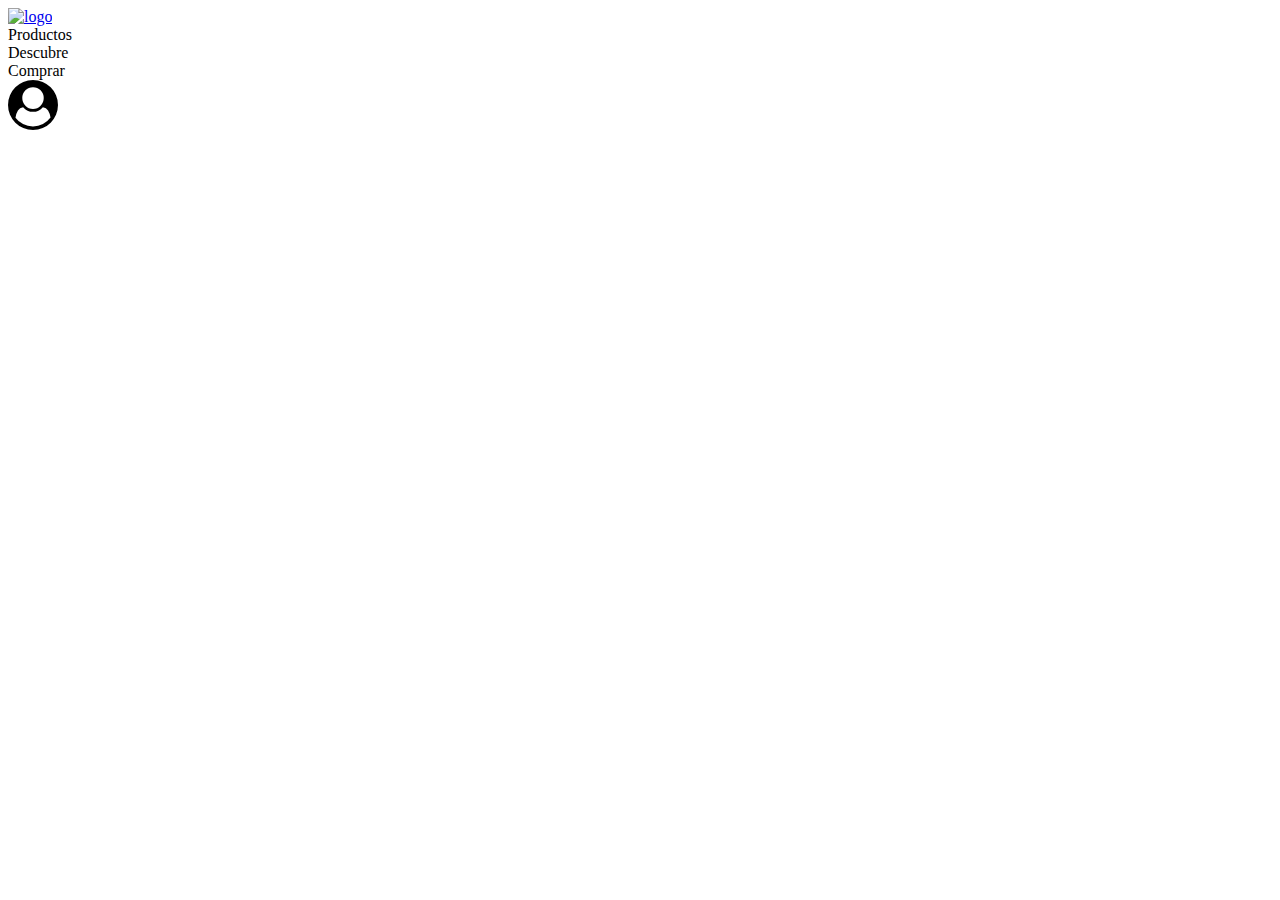
==== index.html @ 6ab28579 "Update and rename home.html to index.html" ====
<!DOCTYPE html>
<html lang="en">
<head>
    <meta charset="UTF-8">
    <meta name="viewport" content="width=device-width, initial-scale=1.0">
    <link rel="stylesheet" href="style.css">
    <link rel="stylesheet" href="https://cdnjs.cloudflare.com/ajax/libs/font-awesome/4.7.0/css/font-awesome.min.css">
    <link rel="shortcut icon" href="favicon.png" type="image/x-icon">
    <title>home</title>
</head>
<body>
    <div class="menu">
        <div class="home">
            <a href="home.html"><img src="logo4.png" alt="logo" height="100"></a>
        </div>
        <div class="item">
            Productos</div>
        <div class="item">
            Descubre</div>
        <div class="item">
            Comprar</div>
        <div class="register">
            <i class="fa fa-user-circle" style="font-size: 50px;"></i>
        </div>
    </div>
        
        
    
    
</body>
</html>
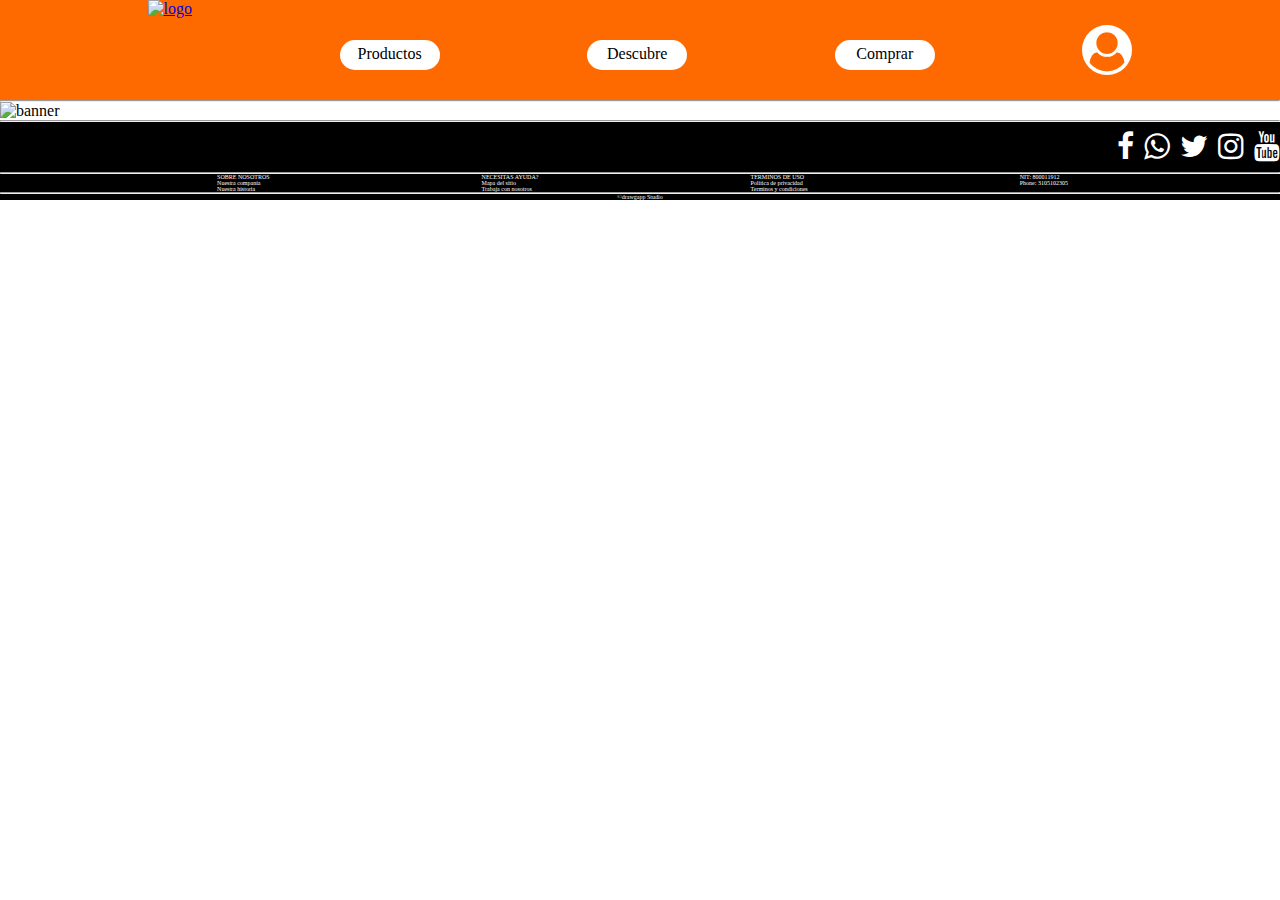
==== commit 1c1a5266: "Update index.html" ====
--- a/index.html
+++ b/index.html
@@ -11,7 +11,8 @@
 <body>
     <div class="menu">
         <div class="home">
-            <a href="home.html"><img src="logo4.png" alt="logo" height="100"></a>
+            <picture></picture>
+            <a href="index.html"><img src="logo4.png" alt="logo" height="100"></a>
         </div>
         <div class="item">
             Productos</div>
@@ -23,9 +24,53 @@
             <i class="fa fa-user-circle" style="font-size: 50px;"></i>
         </div>
     </div>
-        
-        
-    
-    
+    <hr>
+    <div class="banner">
+        <img src="verano.png" alt="banner" id="banner">
+    </div>
+    <hr>
+    <div class="media">
+        <div>
+            <a href="https://www.youtube.com/" target="_blank"><i class ="fa fa-youtube fa-1x" style="color: white;"></i> </a>
+        </div> 
+        <div>
+            <a href="https://www.instagram.com/" target="_blank"><i class ="fa fa-instagram fa-1x" style="color: white;"></i> </a>
+        </div>
+        <div>
+            <a href="https://www.x.com/" target="_blank"><i class ="fa fa-twitter fa-1x" style="color: white;"></i> </a>
+        </div>
+        <div>
+            <a href="https://web.whatsapp.com" target="_blank"><i class ="fa fa-whatsapp fa-1x" style="color: white;"></i> </a>
+        </div>
+        <div>
+            <a href="https://www.facebook.com/" target="_blank"><i class ="fa fa-facebook fa-1x" style="color: white;"></i> </a>
+        </div>     
+    </div>
+    <hr>
+    <div class="footer">
+        <div>
+            <p>SOBRE NOSOTROS</p>
+            <p>Nuestra compania</p>
+            <p>Nuestra historia</p>
+        </div>
+        <div>
+            <p>NECESITAS AYUDA?</p>
+            <p>Mapa del sitio</p>
+            <p>Trabaja con nosotros</p>
+        </div>
+        <div>
+            <p>TERMINOS DE USO</p>
+            <p>Politica de privacidad</p>
+            <p>Terminos y condiciones</p>
+        </div>
+        <div>
+            <p>NIT: 800011912</p>
+            <p>Phone: 3105102305</p>
+        </div>
+    </div>
+    <hr>
+    <div id="copyright">
+        &copy;drawgapp Studio
+    </div>
 </body>
 </html>
--- a/style.css
+++ b/style.css
@@ -0,0 +1,67 @@
+*{
+    margin: 0;
+    padding: 0;
+    box-sizing: border-box;
+}
+
+.menu{
+    background-color: rgb(255, 106, 0);
+    display: flex;
+    flex-direction: row;
+    height: 100px;
+    justify-content: space-evenly;
+}
+
+.item{
+    color: black;
+    background-color: white;
+    width: 100px;
+    margin-top: 40px;
+    height: 30px;
+    border-radius: 20px;
+    padding: 5px;
+    text-align: center;
+}
+
+.register{
+    color: white;
+    margin-top: 25px;
+}
+
+.media{
+    display: flex;
+    flex-direction: row-reverse;
+    background-color: black;
+    color: white;
+    height: 50px;
+    font-size: 30px;
+    padding-top: 8px;
+    gap: 10px;
+}
+
+.footer{
+    display: flex;
+    flex-direction: row;
+    background-color: black;
+    color: white;
+    font-size: 6px;
+    padding-left: 5px;
+    justify-content: space-evenly;
+}
+
+#copyright{
+    background-color: black;
+    color: white;
+    font-size: 6px;
+    text-align: center;
+}
+
+.banner {
+    max-width: 100%;
+    height: auto;
+}
+  
+#banner {
+    width: 100%;
+    height: auto;
+}
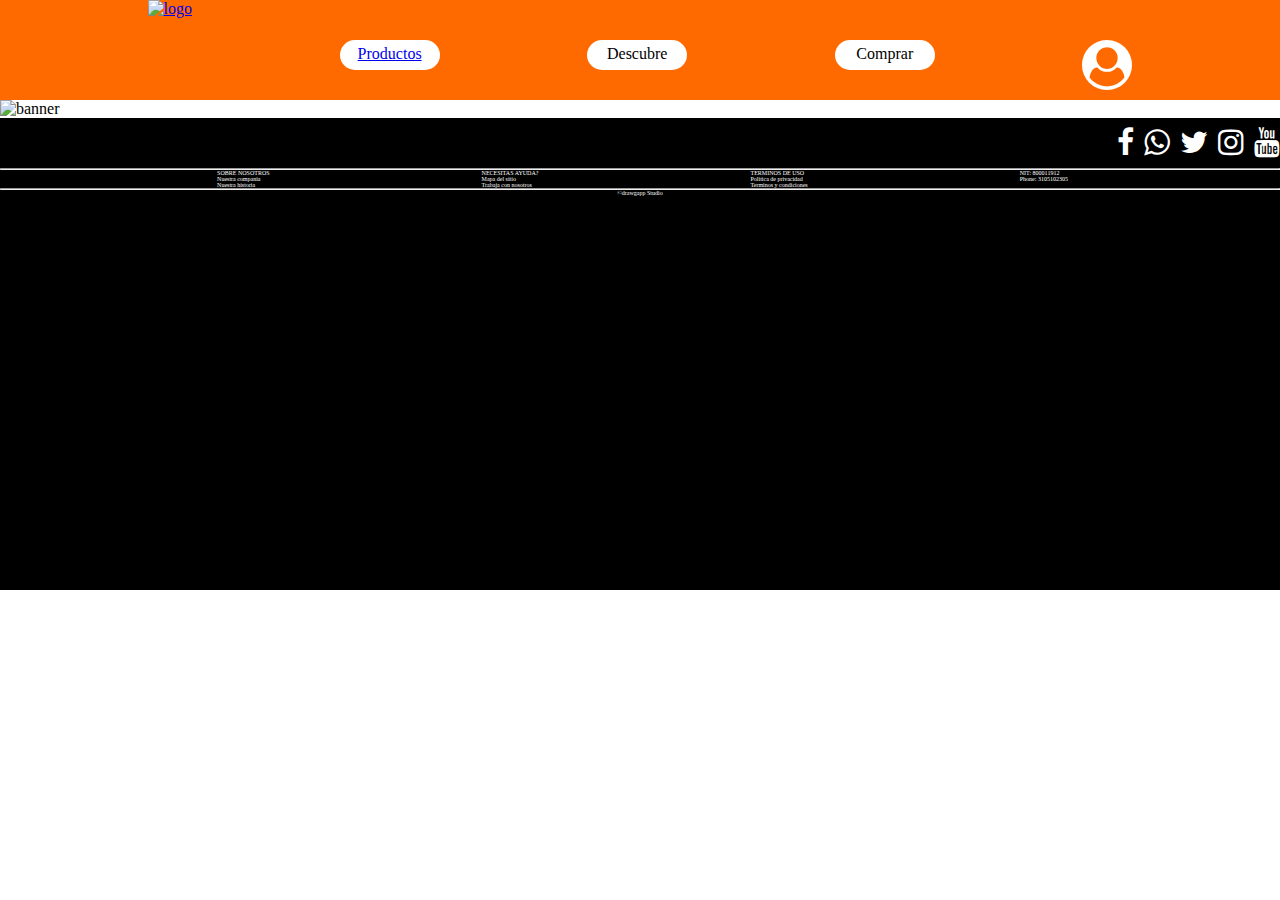
==== commit fa4c2f55: "Update index.html" ====
--- a/index.html
+++ b/index.html
@@ -15,7 +15,8 @@
             <a href="index.html"><img src="logo4.png" alt="logo" height="100"></a>
         </div>
         <div class="item">
-            Productos</div>
+            <a href="productos.html">Productos</a>
+        </div>
         <div class="item">
             Descubre</div>
         <div class="item">
@@ -24,11 +25,9 @@
             <i class="fa fa-user-circle" style="font-size: 50px;"></i>
         </div>
     </div>
-    <hr>
     <div class="banner">
         <img src="verano.png" alt="banner" id="banner">
     </div>
-    <hr>
     <div class="media">
         <div>
             <a href="https://www.youtube.com/" target="_blank"><i class ="fa fa-youtube fa-1x" style="color: white;"></i> </a>
--- a/style.css
+++ b/style.css
@@ -25,7 +25,7 @@
 
 .register{
     color: white;
-    margin-top: 25px;
+    margin-top: 40px;
 }
 
 .media{
@@ -54,6 +54,7 @@
     color: white;
     font-size: 6px;
     text-align: center;
+    height: 400px;
 }
 
 .banner {
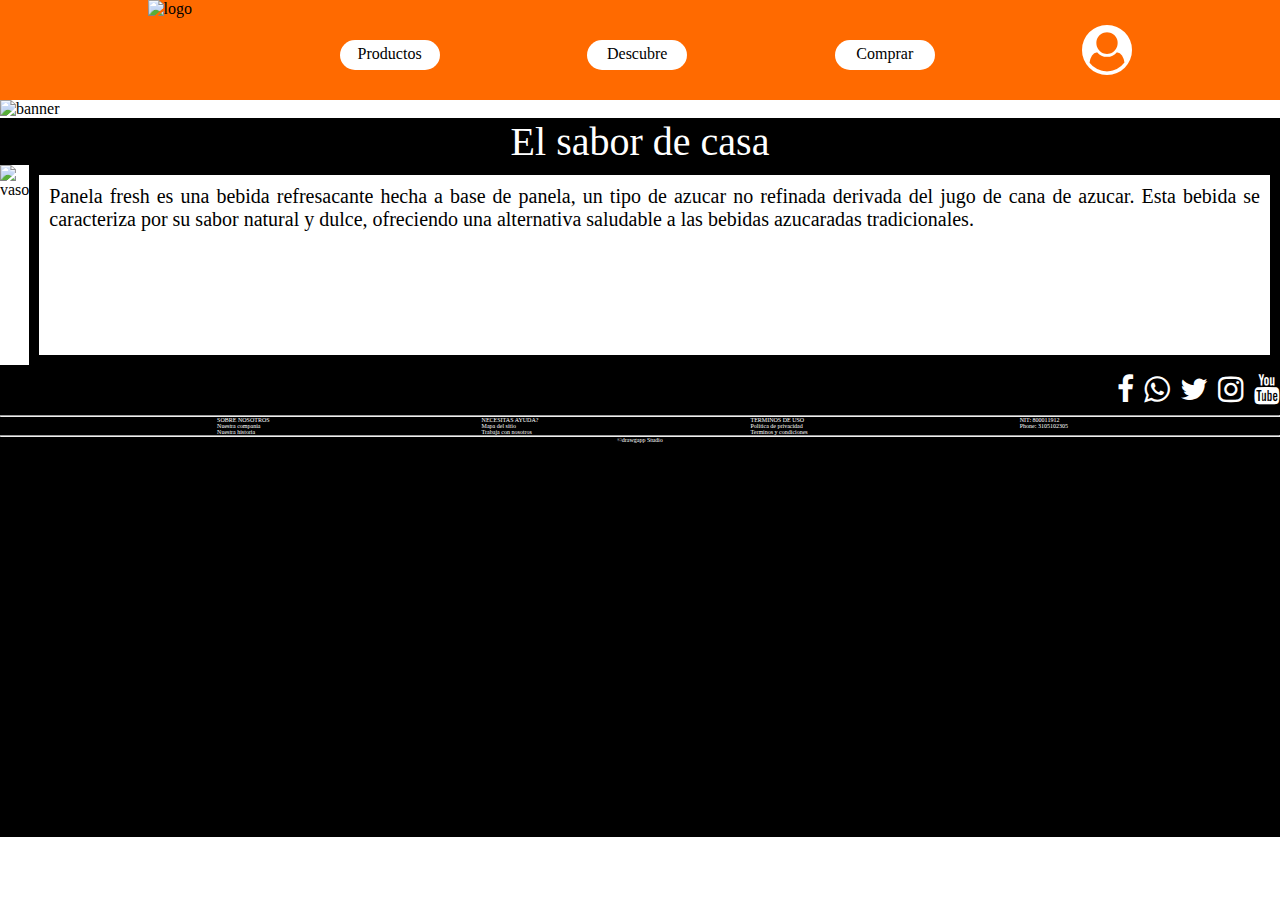
==== commit f9b9db50: "Update index.html" ====
--- a/index.html
+++ b/index.html
@@ -7,6 +7,7 @@
     <link rel="stylesheet" href="https://cdnjs.cloudflare.com/ajax/libs/font-awesome/4.7.0/css/font-awesome.min.css">
     <link rel="shortcut icon" href="favicon.png" type="image/x-icon">
     <title>home</title>
+    <script src="https://api.marketing.deal.ai/widget.js/?appId=6beb7087-e13b-4443-b26d-50acf4f7fd53" crossorigin="anonymous"></script>
 </head>
 <body>
     <div class="menu">
@@ -18,15 +19,31 @@
             <a href="productos.html">Productos</a>
         </div>
         <div class="item">
-            Descubre</div>
+            <a href="descubre.html">Descubre</a>
+        </div>
         <div class="item">
-            Comprar</div>
+            <a href="comprar.html">Comprar</a>
+        </div>
         <div class="register">
-            <i class="fa fa-user-circle" style="font-size: 50px;"></i>
+            <a href="form.html">
+                <i class="fa fa-user-circle" style="font-size: 50px; color: white;"></i>
+            </a>
         </div>
     </div>
     <div class="banner">
         <img src="verano.png" alt="banner" id="banner">
+    </div>
+    <div class="slogan">
+        <p>El sabor de casa</p>
+    </div>
+    <div class="definicion">
+        <div>
+            <img src="vaso.png" alt="vaso">
+        </div>
+        <div>
+            <p>Panela fresh es una bebida refresacante hecha a base de panela, un tipo de azucar no refinada derivada del jugo de cana de azucar. Esta bebida se caracteriza por su sabor natural y dulce, ofreciendo una alternativa saludable a las bebidas azucaradas tradicionales.
+            </p>
+        </div>
     </div>
     <div class="media">
         <div>
--- a/style.css
+++ b/style.css
@@ -25,7 +25,7 @@
 
 .register{
     color: white;
-    margin-top: 40px;
+    margin-top: 25px;
 }
 
 .media{
@@ -66,3 +66,130 @@
     width: 100%;
     height: auto;
 }
+
+a {
+    text-decoration: none;
+    color: black;
+}
+
+.productos{
+    display: flex;
+    flex-direction: row;
+    justify-content: space-evenly;
+    margin: 10px;
+    justify-content: space-evenly;
+    flex-wrap: wrap;
+}
+
+.envase{
+    width: 300px;
+    margin: 0 auto;
+    text-align: center;
+    padding: 5px;
+}
+
+.envase img{
+    width: 100%;
+}
+
+.envase a{
+    background-color: rgb(255, 106, 0);
+    color: white;
+    width: 80px;
+    height: 30px;
+    padding: 6px;
+    border-radius: 10px;
+    margin: 0 auto;
+}
+
+.envase h3{
+    margin-bottom: 15px;
+}
+
+.form{
+    display: flex;
+    margin: 30px;
+}
+
+.form h3{
+    margin-bottom: 30px;
+}
+
+.video{
+    display: flex;
+    flex-direction: column;
+    width: 100vw;  
+}
+
+.text p{
+    border: 10px solid rgb(0, 0, 0);
+    padding: 10px;
+    text-align: justify;
+    font-size: 20px;
+}
+
+.italica{
+    font-style: italic;
+}
+
+.nav {
+    display: flex;
+    flex-direction: row;
+    justify-content:space-evenly;
+    background-color: black;
+    position: absolute;
+    width: 100%;
+}
+
+.nav a {
+    color: white;
+    padding: 16px;
+    text-decoration: none;
+    display: block;
+}
+
+.nav a:hover {
+    background-color: rgb(255, 106, 0);
+    color: black;
+}
+
+.mapa{
+    height: 450px;
+    overflow: hidden;
+}
+
+.definicion{
+    display: flex;
+    flex-direction: row;
+}
+
+.definicion img{
+    height: 200px;
+}
+
+.definicion p{
+    height: 200px;
+    border: 10px solid black;
+    padding: 10px;
+    text-align: justify;
+    font-size: 20px;
+}
+
+@media (max-width: 500px){
+    .definicion p{
+        font-size: 15px;
+    }
+}
+
+.slogan {
+    font-size: 40px;
+    text-align: center;
+    background-color: black;
+    color: white;
+  }
+
+@media (max-width: 500px) {
+    .slogan {
+      font-size: 30px;
+    }
+}
